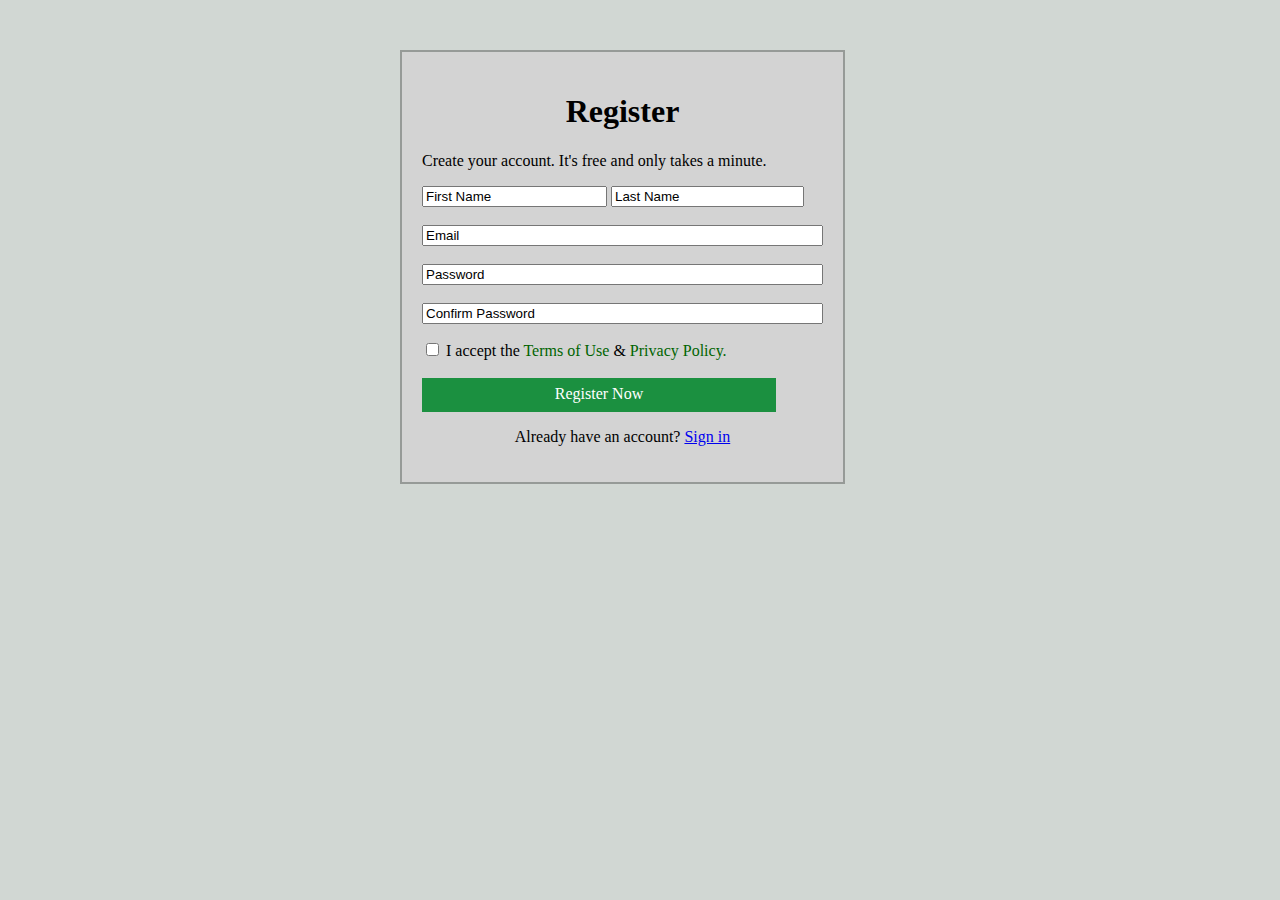
==== index.html @ 2d7ae8f6 "project complete" ====
<!doctype html>

<html>

<head>

<link rel="stylesheet" type="text/css" href="stylesheet.css">

</head>

<body>

<div class="main">

<h1> Register </h1>

<form>

Create your account. It's free and only takes a minute.

<p>

<input type="text" name="fname" value="First Name">

<input type="text" name="lname" value="Last Name" size="21"><br></br>

<input type="email" name="email" value="Email" size="47"><br></br>

<input type="text" name="password" value="Password" size="47"><br></br>

<input type="text" name="confirm password" value="Confirm Password" size="47"><br>


</p>

<input type="checkbox"> I accept the <span style="color:darkgreen;">
Terms of Use</span> & <span style="color:darkgreen;">Privacy Policy.</span>
<br></br>

<a class="button" href=""> Register Now </a> 

</p>

</form>

<p class="para"> Already have an account&#63 <a href="signin.html">Sign in</a></p>

</div>

</body>

</html>
---- stylesheet.css ----
body{
background-color:#D1D7D3;
}


.main {

background-color: lightgrey;
border: #969A97 2px solid;
padding: 20px;
position: absolute;
top: 50px;
left: 400px;
//box-shadow: inset 0 0 15px black;

}

.button {

background-color: #1B9040;
color: white;
width:350px;
height: 30px;
line-height: 28px;
padding: 2px;
text-align: center;
text-decoration: none;
display: inline-block;

}

h1,.para {

text-align: center;

}
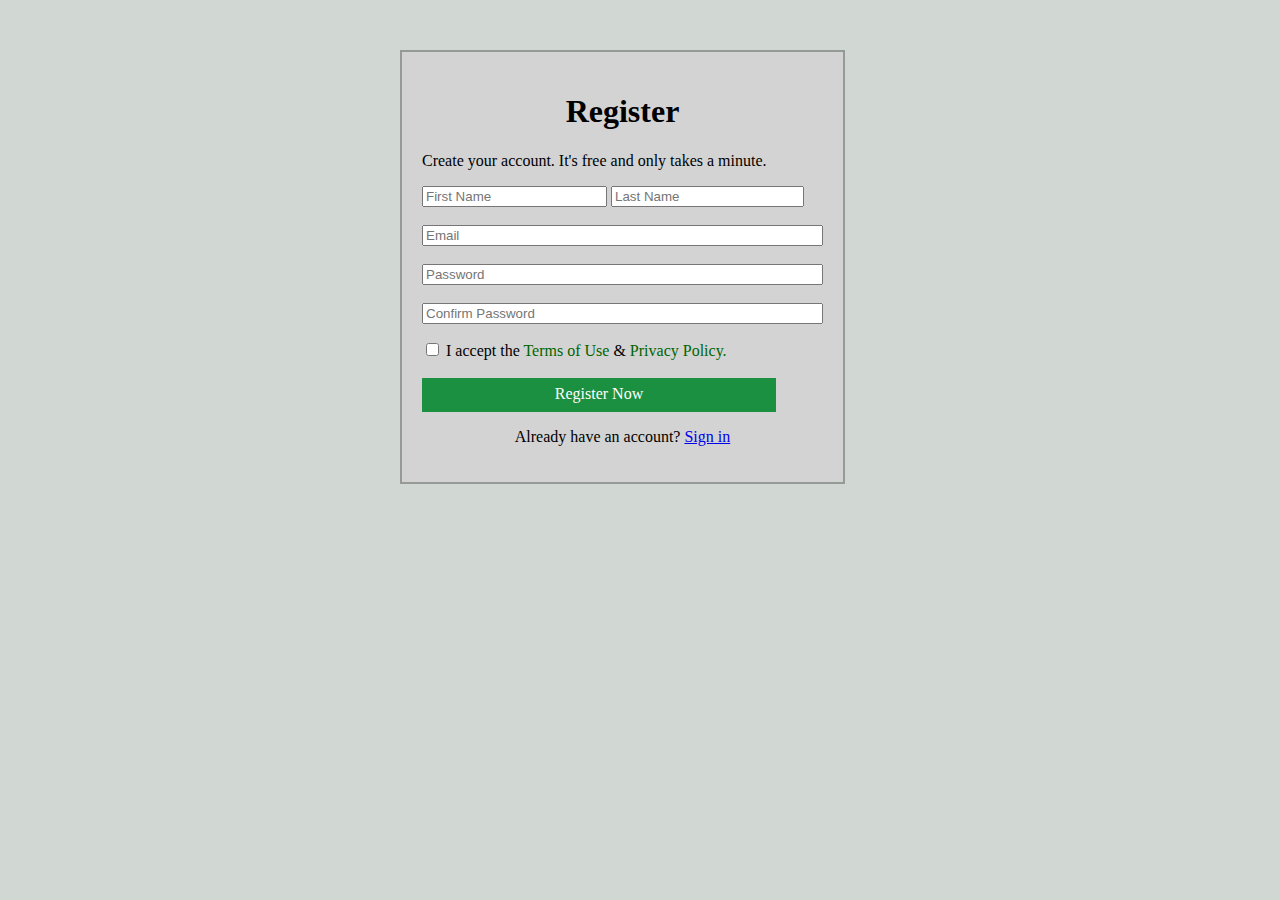
==== commit 525f944b: "Update index.html" ====
--- a/index.html
+++ b/index.html
@@ -1,52 +1,30 @@
 <!doctype html>
-
 <html>
-
 <head>
-
 <link rel="stylesheet" type="text/css" href="stylesheet.css">
-
 </head>
 
 <body>
-
 <div class="main">
-
 <h1> Register </h1>
-
 <form>
-
 Create your account. It's free and only takes a minute.
-
 <p>
-
-<input type="text" name="fname" value="First Name">
-
-<input type="text" name="lname" value="Last Name" size="21"><br></br>
-
-<input type="email" name="email" value="Email" size="47"><br></br>
-
-<input type="text" name="password" value="Password" size="47"><br></br>
-
-<input type="text" name="confirm password" value="Confirm Password" size="47"><br>
-
-
+<input type="text" name="fname" placeholder="First Name">
+<input type="text" name="lname" placeholder="Last Name" size="21"><br></br>
+<input type="email" name="email" placeholder="Email" size="47"><br></br>
+<input type="text" name="password" placeholder="Password" size="47"><br></br>
+<input type="text" name="confirm password" placeholder="Confirm Password" size="47"><br>
 </p>
-
 <input type="checkbox"> I accept the <span style="color:darkgreen;">
 Terms of Use</span> & <span style="color:darkgreen;">Privacy Policy.</span>
 <br></br>
-
 <a class="button" href=""> Register Now </a> 
-
 </p>
-
 </form>
 
 <p class="para"> Already have an account&#63 <a href="signin.html">Sign in</a></p>
-
 </div>
 
 </body>
-
-</html>+</html>
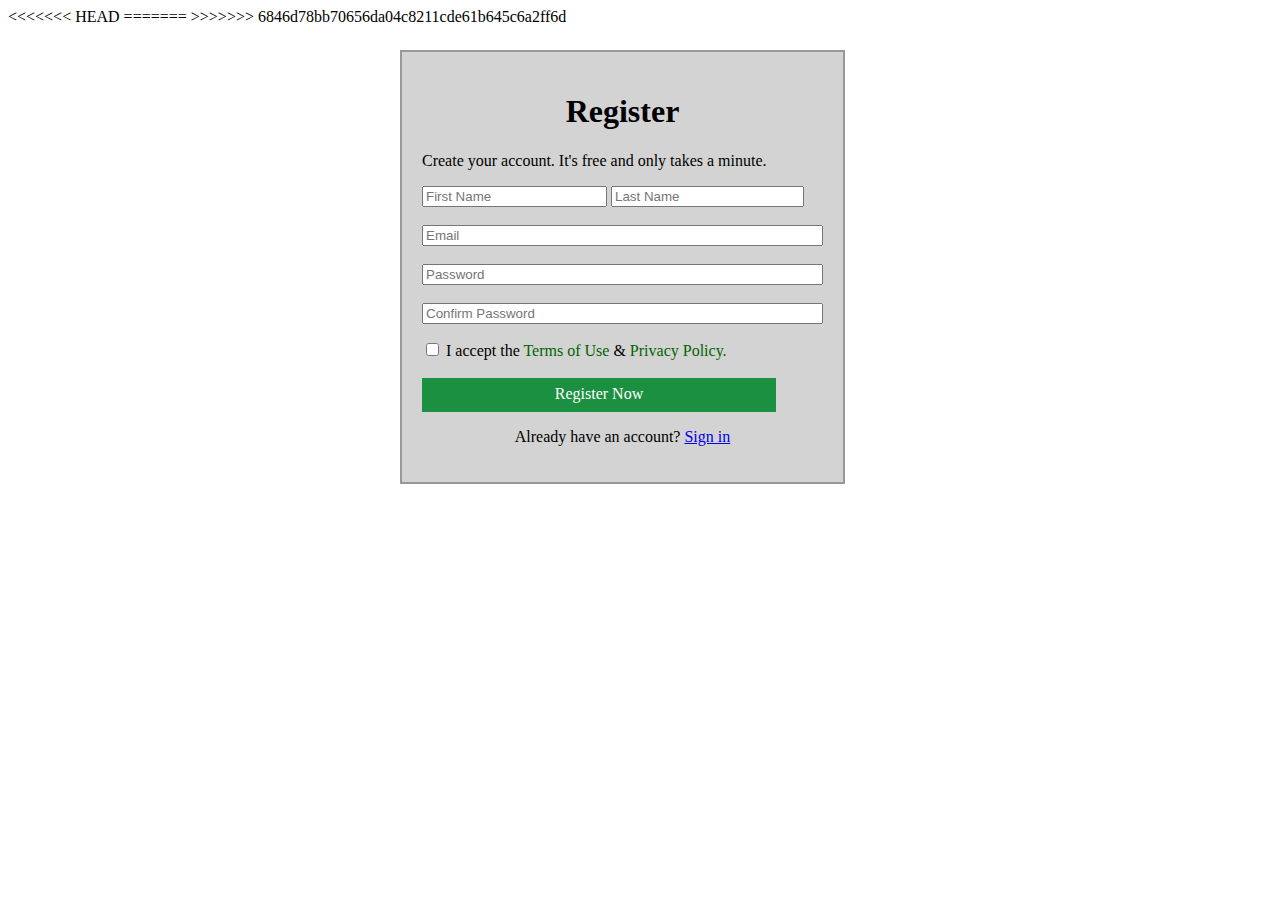
==== commit 91b4f4cf: "removed unnecessary spaces and reduced file size" ====
--- a/index.html
+++ b/index.html
@@ -1,3 +1,34 @@
+<<<<<<< HEAD
+<!DOCTYPE html>
+<html lang="en">
+    <head>
+        <meta charset="UTF-8">
+        <meta name="viewport" content="width=device-width, initial-scale=1.0">
+        <link rel="stylesheet" href="stylesheet.css">
+    </head>
+    <body>
+        <div class="main">
+            <h1> Register </h1>
+            <form>
+                Create your account. It's free and only takes a minute.
+                <p>
+                <input type="text" name="fname" placeholder="First Name">
+                <input type="text" name="lname" placeholder="Last Name" size="21"><br></br>
+                <input type="email" name="email" placeholder="Email" size="47"><br></br>
+                <input type="text" name="password" placeholder="Password" size="47"><br></br>
+                <input type="text" name="confirm password" placeholder="Confirm Password" size="47"><br>
+                </p>
+                <input type="checkbox"> I accept the <span style="color:darkgreen;">
+                Terms of Use</span> & <span style="color:darkgreen;">Privacy Policy.</span>
+                <br></br>
+                <a class="button" href=""> Register Now </a> 
+                </p>
+            </form>
+            <p class="para"> Already have an account&#63 <a href="signin.html">Sign in</a></p>
+            </div>
+    </body>
+</html>
+=======
 <!doctype html>
 <html>
 <head>
@@ -28,3 +59,4 @@
 
 </body>
 </html>
+>>>>>>> 6846d78bb70656da04c8211cde61b645c6a2ff6d
--- a/stylesheet.css
+++ b/stylesheet.css
@@ -1,10 +1,38 @@
+<<<<<<< HEAD
 body{
+    background-color:#D1D7D3;
+}
+
+.main {
+    background-color: lightgrey;
+    border: #969A97 2px solid;
+    padding: 20px;
+    position: absolute;
+    top: 50px;
+    left: 400px;
+    /* box-shadow: inset 0 0 15px black; */
+}
+
+.button {
+    background-color: #1B9040;
+    color: white;
+    width:350px;
+    height: 30px;
+    line-height: 28px;
+    padding: 2px;
+    text-align: center;
+    text-decoration: none;
+    display: inline-block;
+}
+
+h1,.para {
+    text-align: center;
+=======
+body {
 background-color:#D1D7D3;
 }
 
-
 .main {
-
 background-color: lightgrey;
 border: #969A97 2px solid;
 padding: 20px;
@@ -12,11 +40,9 @@
 top: 50px;
 left: 400px;
 //box-shadow: inset 0 0 15px black;
-
 }
 
 .button {
-
 background-color: #1B9040;
 color: white;
 width:350px;
@@ -26,11 +52,9 @@
 text-align: center;
 text-decoration: none;
 display: inline-block;
-
 }
 
 h1,.para {
-
 text-align: center;
-
+>>>>>>> 6846d78bb70656da04c8211cde61b645c6a2ff6d
 }
--- a/stylesheet.css
+++ b/stylesheet.css
@@ -1,10 +1,38 @@
+<<<<<<< HEAD
 body{
+    background-color:#D1D7D3;
+}
+
+.main {
+    background-color: lightgrey;
+    border: #969A97 2px solid;
+    padding: 20px;
+    position: absolute;
+    top: 50px;
+    left: 400px;
+    /* box-shadow: inset 0 0 15px black; */
+}
+
+.button {
+    background-color: #1B9040;
+    color: white;
+    width:350px;
+    height: 30px;
+    line-height: 28px;
+    padding: 2px;
+    text-align: center;
+    text-decoration: none;
+    display: inline-block;
+}
+
+h1,.para {
+    text-align: center;
+=======
+body {
 background-color:#D1D7D3;
 }
 
-
 .main {
-
 background-color: lightgrey;
 border: #969A97 2px solid;
 padding: 20px;
@@ -12,11 +40,9 @@
 top: 50px;
 left: 400px;
 //box-shadow: inset 0 0 15px black;
-
 }
 
 .button {
-
 background-color: #1B9040;
 color: white;
 width:350px;
@@ -26,11 +52,9 @@
 text-align: center;
 text-decoration: none;
 display: inline-block;
-
 }
 
 h1,.para {
-
 text-align: center;
-
+>>>>>>> 6846d78bb70656da04c8211cde61b645c6a2ff6d
 }
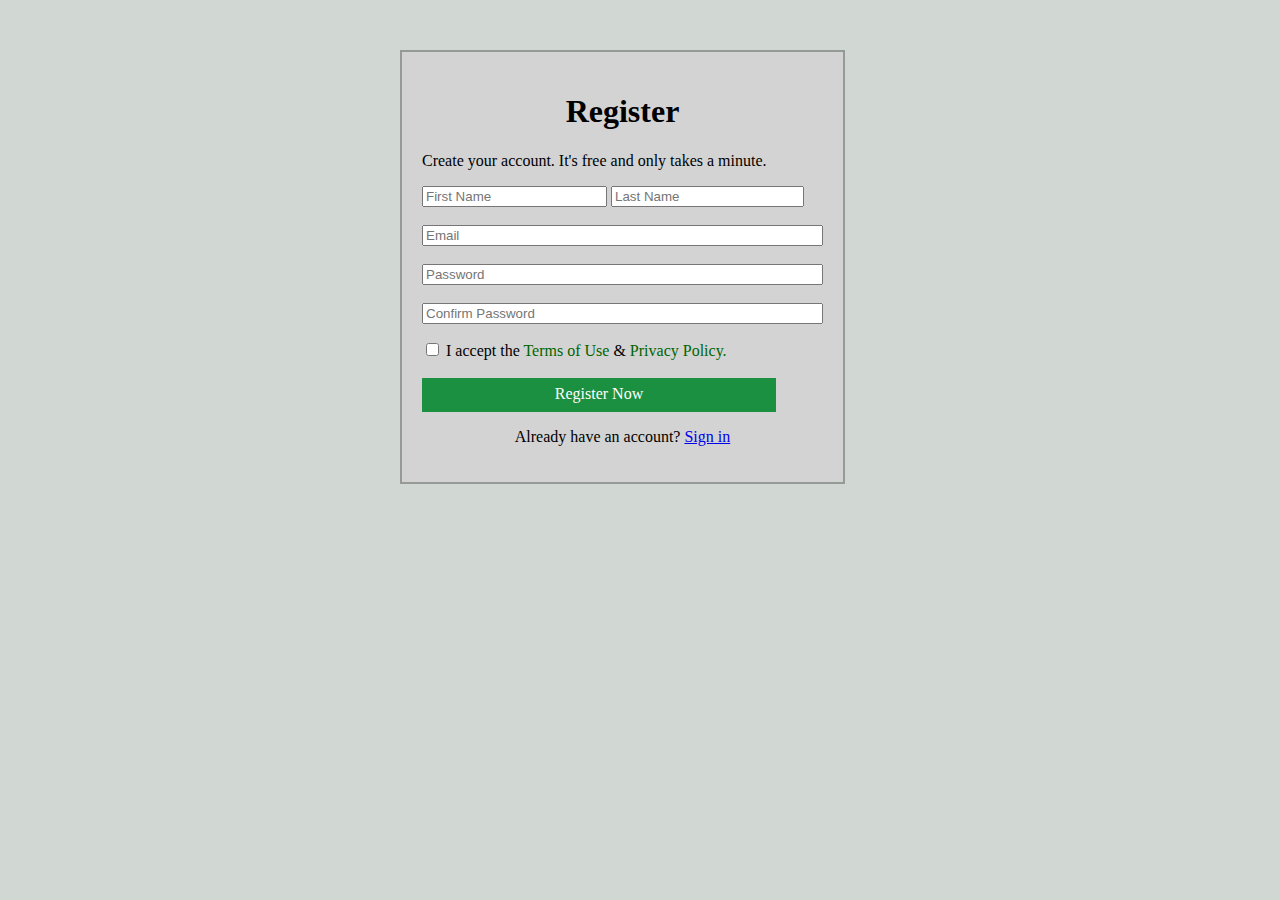
==== commit 7dc5b528: "reduced redundant" ====
--- a/index.html
+++ b/index.html
@@ -1,4 +1,3 @@
-<<<<<<< HEAD
 <!DOCTYPE html>
 <html lang="en">
     <head>
@@ -27,36 +26,4 @@
             <p class="para"> Already have an account&#63 <a href="signin.html">Sign in</a></p>
             </div>
     </body>
-</html>
-=======
-<!doctype html>
-<html>
-<head>
-<link rel="stylesheet" type="text/css" href="stylesheet.css">
-</head>
-
-<body>
-<div class="main">
-<h1> Register </h1>
-<form>
-Create your account. It's free and only takes a minute.
-<p>
-<input type="text" name="fname" placeholder="First Name">
-<input type="text" name="lname" placeholder="Last Name" size="21"><br></br>
-<input type="email" name="email" placeholder="Email" size="47"><br></br>
-<input type="text" name="password" placeholder="Password" size="47"><br></br>
-<input type="text" name="confirm password" placeholder="Confirm Password" size="47"><br>
-</p>
-<input type="checkbox"> I accept the <span style="color:darkgreen;">
-Terms of Use</span> & <span style="color:darkgreen;">Privacy Policy.</span>
-<br></br>
-<a class="button" href=""> Register Now </a> 
-</p>
-</form>
-
-<p class="para"> Already have an account&#63 <a href="signin.html">Sign in</a></p>
-</div>
-
-</body>
-</html>
->>>>>>> 6846d78bb70656da04c8211cde61b645c6a2ff6d
+</html>--- a/stylesheet.css
+++ b/stylesheet.css
@@ -1,4 +1,3 @@
-<<<<<<< HEAD
 body{
     background-color:#D1D7D3;
 }
@@ -27,34 +26,4 @@
 
 h1,.para {
     text-align: center;
-=======
-body {
-background-color:#D1D7D3;
-}
-
-.main {
-background-color: lightgrey;
-border: #969A97 2px solid;
-padding: 20px;
-position: absolute;
-top: 50px;
-left: 400px;
-//box-shadow: inset 0 0 15px black;
-}
-
-.button {
-background-color: #1B9040;
-color: white;
-width:350px;
-height: 30px;
-line-height: 28px;
-padding: 2px;
-text-align: center;
-text-decoration: none;
-display: inline-block;
-}
-
-h1,.para {
-text-align: center;
->>>>>>> 6846d78bb70656da04c8211cde61b645c6a2ff6d
-}
+}